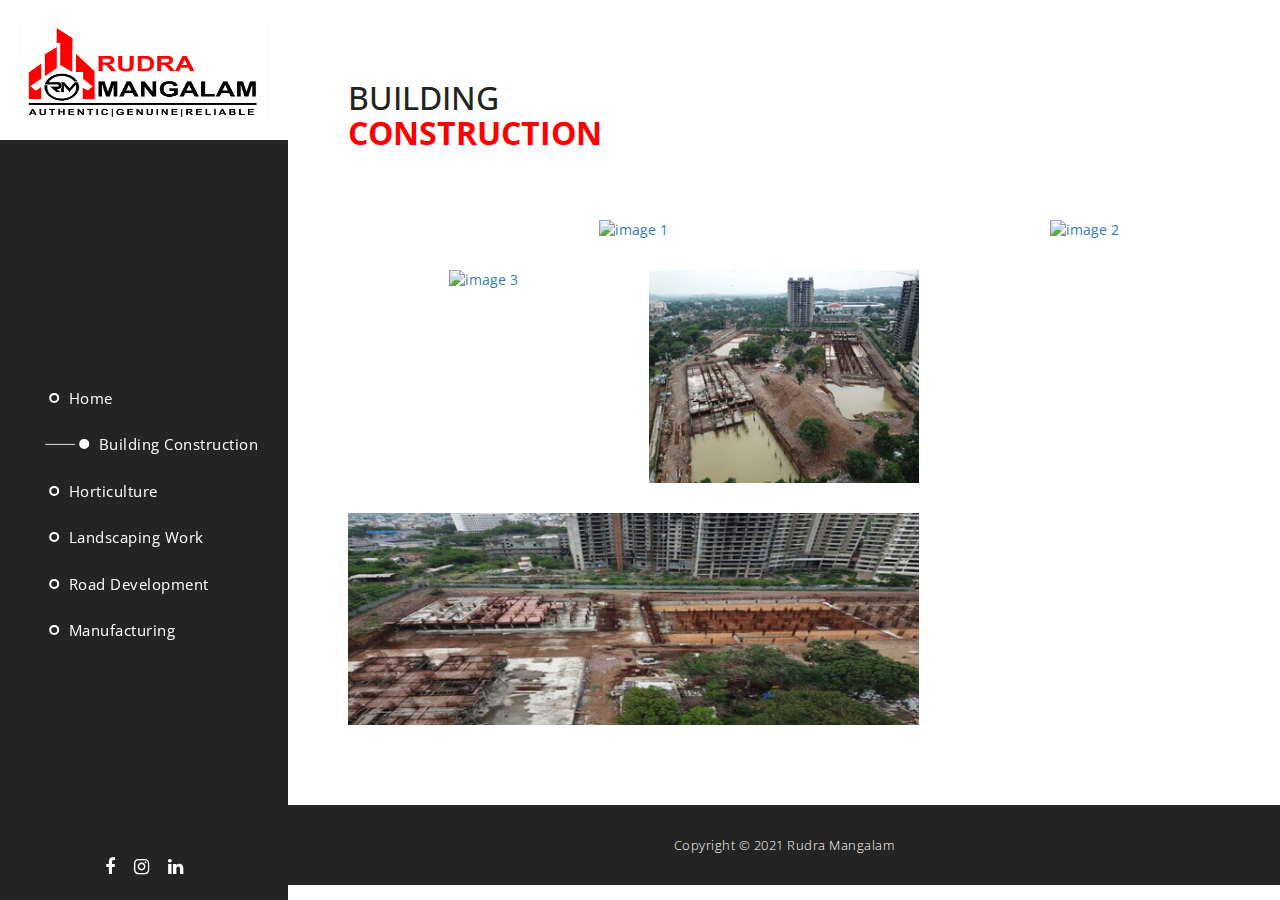
==== building-construction.html @ f47d40ab "Add files via upload" ====
<!DOCTYPE html>
<html lang="en">
<head>
    <meta charset="UTF-8">
    <meta name="viewport" content="width=device-width, initial-scale=1.0">
    <title>Building Construction</title>



    <meta name="description" content="">
        <meta name="viewport" content="width=device-width, initial-scale=1">
        <link rel="apple-touch-icon" href="apple-touch-icon.png">

        <link rel="stylesheet" href="css/bootstrap.min.css">
        <link rel="stylesheet" href="css/bootstrap-theme.min.css">
        <link rel="stylesheet" href="css/fontAwesome.css">
        <link rel="stylesheet" href="css/light-box.css">
        <link rel="stylesheet" href="css/owl-carousel.css">
        <link rel="stylesheet" href="css/templatemo-style.css">

        <link href="https://fonts.googleapis.com/css?family=Open+Sans:300,400,600,700,800" rel="stylesheet">

        <script src="js/vendor/modernizr-2.8.3-respond-1.4.2.min.js"></script>

        <script src="./js/jquery.js"></script>
</head>
<body>
    



    <header class="nav-down responsive-nav hidden-lg hidden-md">
        <div class="logo" style="width: 21%; height: 60px;">
            <a href="#"><img style="width: 149%;
                height: 57px;
                padding: 8px;" src="./images/logo.png" alt=""></a>
        </div>
        <button type="button" id="nav-toggle" class="navbar-toggle" data-toggle="collapse" data-target="#main-nav">
            <span class="sr-only">Toggle navigation</span>
            <span class="icon-bar"></span>
            <span class="icon-bar"></span>
            <span class="icon-bar"></span>
        </button>
        <!--/.navbar-header-->
        <div id="main-nav" class="collapse navbar-collapse">
            
            <nav>
                <ul class="nav navbar-nav">
                  
                        <li>
                            <a href="./index.html">
                               
                                Home
                            </a>
                        </li>
                        <li>
                            <a href="./building-construction.html"  >
                                 
                                Building Construction
                            </a>
                        </li>
                        <li>
                            <a href="./horticulture.html">
                                 
                                Horticulture
                            </a>
                        </li>
                        <li>
                            <a href="./landscaping-work.html">
                                
                                Landscaping Work
                            </a>
                        </li>
                        <li>
                            <a href="./road-development.html">
                                
                                Road Development
                            </a>
                        </li>
        
                        <li>
                            <a href="./thermoplastic-material-manufacturing.html">
                                 
                                Manufacturing
                            </a>
                        </li>
        
                        
        
                       
                 


                    
                </ul>
            </nav>
        </div>
    </header>

    <div class="sidebar-navigation hidde-sm hidden-xs">
        <div class="logo">
            <a href="./index.html"><img style="width: 100%; height: 105px;" src="./images/logo.png" alt=""></a>
        </div>
        <nav class="nav-nav-navbar">
            <ul>
                <li>
                    <a href="./index.html">
                        <span class="rect"></span>
                        <span class="circle"></span>
                        Home
                    </a>
                </li>
                <li>
                    <a href="./building-construction.html" class="active-section">
                        <span class="rect"></span>
                        <span class="circle"></span>
                        Building Construction
                    </a>
                </li>
                <li>
                    <a href="./horticulture.html">
                        <span class="rect"></span>
                        <span class="circle"></span>
                        Horticulture
                    </a>
                </li>
                <li>
                    <a href="./landscaping-work.html">
                        <span class="rect"></span>
                        <span class="circle"></span>
                        Landscaping Work
                    </a>
                </li>
                <li>
                    <a href="./road-development.html">
                        <span class="rect"></span>
                        <span class="circle"></span>
                        Road Development
                    </a>
                </li>

                <li>
                    <a href="./thermoplastic-material-manufacturing.html">
                        <span class="rect"></span>
                        <span class="circle"></span>
                        Manufacturing
                    </a>
                </li>

                

               
            </ul>
        </nav>
        <ul class="social-icons">
                    <li><a href="https://www.facebook.com/" target="_blank"><i class="fa fa-facebook"></i></a></li>
                    <li><a href="https://www.instagram.com/accounts/login/"  target="_blank"?<i class="fa fa-instagram"></i></a></li>
                    <li><a href="https://in.linkedin.com/"  target="_blank"><i class="fa fa-linkedin"></i></a></li>
               <!-- <li><a href="#"><i class="fa fa-rss"></i></a></li>
                    <li><a href="#"><i class="fa fa-twitter"></i></a></li>
                    <li><a href="#"><i class="fa fa-behance"></i></a></li>-->
            </ul>
        </ul>
    </div>

    




    <div class="page-content">
            
        <section id="projects" class="content-section">
            <div class="section-heading">
                <h1>BUILDING<br><em>CONSTRUCTION</em></h1>
                <!-- <p>Praesent pellentesque efficitur magna, 
                <br>sed pellentesque neque malesuada vitae.</p> -->
            </div>
            <div class="section-content">
                <div class="masonry">
                    <div class="row">
                        <div class="item">
                            <div class="col-md-8">
                                <a href="images/services/building-construction/img2.jpg" data-lightbox="image"><img src="images/services/building-construction/img2.JPG" alt="image 1"></a>
                            </div>
                        </div>
                        <div class="item second-item">
                            <div class="col-md-4">
                                <a href="images/services/building-construction/img3.jpg" data-lightbox="image"><img src="images/services/building-construction/img3.jpg" alt="image 2"></a>
                            </div>
                        </div>
                        <div class="item">
                            <div class="col-md-4">
                                <a href="images/services/building-construction/img2.jpg" data-lightbox="image"><img src="images/services/building-construction/img4.jpg" alt="image 3"></a>
                            </div>
                        </div>
                        <div class="item">
                            <div class="col-md-4">
                                <a href="images/services/building-construction/img2.jpg" data-lightbox="image"><img src="images/services/building-construction/img5.jpg" alt="image 4"></a>
                            </div>
                        </div>
                        <div class="item">
                            <div class="col-md-8">
                                <a href="images/services/building-construction/img3.jpg" data-lightbox="image"><img src="images/services/building-construction/img6.jpg" alt="image 5"></a>
                            </div>
                        </div>
                    </div>
                </div>
            </div>            
        </section>
        <section class="footer">
            <p>Copyright &copy; 2021 Rudra Mangalam
            
          </p>
        </section>
    </div>

    <script src="https://ajax.googleapis.com/ajax/libs/jquery/1.11.2/jquery.min.js"></script>
    <script>window.jQuery || document.write('<script src="js/vendor/jquery-1.11.2.min.js"><\/script>')</script>

    <script src="js/vendor/bootstrap.min.js"></script>
    
    <script src="js/plugins.js"></script>
    <script src="js/main.js"></script>

    <script>
        // Hide Header on on scroll down
        var didScroll;
        var lastScrollTop = 0;
        var delta = 5;
        var navbarHeight = $('header').outerHeight();

        $(window).scroll(function(event){
            didScroll = true;
        });

        setInterval(function() {
            if (didScroll) {
                hasScrolled();
                didScroll = false;
            }
        }, 250);

    </script>

    <script src="http://ajax.googleapis.com/ajax/libs/jquery/1.10.2/jquery.min.js" type="text/javascript"></script>

    
</body>
</html>
---- css/light-box.css ----
/* LIGHT BOX */

body:after {
  content: url(../img/close.png) url(../img/loading.gif) url(../img/prev.png) url(../img/next.png);
  display: none;
}

body.lb-disable-scrolling {
  overflow: hidden;
}

.lightboxOverlay {
  position: absolute;
  top: 0;
  left: 0;
  z-index: 99999;
  background-color: black;
  filter: progid:DXImageTransform.Microsoft.Alpha(Opacity=80);
  opacity: 0.8;
  display: none;
}

.lightbox {
  position: absolute;
  margin-top: 0%;
  left: 0;
  width: 100%;
  z-index: 100000;
  text-align: center;
  line-height: 0;
  font-weight: normal;
}

.lightbox .lb-image {
  display: block;
  height: auto;
  max-width: inherit;
  max-height: none;
  border-radius: 5px;

  /* Image border */
  border: 10px solid white;
}

.lightbox a img {
  border: none;
}

.lb-outerContainer {
  position: relative;
  *zoom: 1;
  width: 250px;
  height: 250px;
  margin: 0 auto;
  border-radius: 4px;

  /* Background color behind image.
     This is visible during transitions. */
  background-color: white;
}

.lb-outerContainer:after {
  content: "";
  display: table;
  clear: both;
}

.lb-loader {
  position: absolute;
  top: 43%;
  left: 0;
  height: 25%;
  width: 100%;
  text-align: center;
  line-height: 0;
}

.lb-cancel {
  display: block;
  width: 32px;
  height: 32px;
  margin: 0 auto;
  background: url(../img/loading.gif) no-repeat;
}

.lb-nav {
  position: absolute;
  top: 0;
  left: 0;
  height: 100%;
  width: 100%;
  z-index: 10;
}

.lb-container > .nav {
  left: 0;
}

.lb-nav a {
  outline: none;
  background-image: url('[data-uri]');
}

.lb-prev, .lb-next {
  height: 100%;
  cursor: pointer;
  display: block;
}

.lb-nav a.lb-prev {
  width: 34%;
  left: 0;
  float: left;
  background: url(../img/prev.png) left 48% no-repeat;
  filter: progid:DXImageTransform.Microsoft.Alpha(Opacity=0);
  opacity: 0;
  -webkit-transition: opacity 0.6s;
  -moz-transition: opacity 0.6s;
  -o-transition: opacity 0.6s;
  transition: opacity 0.6s;
}

.lb-nav a.lb-prev:hover {
  filter: progid:DXImageTransform.Microsoft.Alpha(Opacity=100);
  opacity: 1;
}

.lb-nav a.lb-next {
  width: 64%;
  right: 0;
  float: right;
  background: url(../img/next.png) right 48% no-repeat;
  filter: progid:DXImageTransform.Microsoft.Alpha(Opacity=0);
  opacity: 0;
  -webkit-transition: opacity 0.6s;
  -moz-transition: opacity 0.6s;
  -o-transition: opacity 0.6s;
  transition: opacity 0.6s;
}

.lb-nav a.lb-next:hover {
  filter: progid:DXImageTransform.Microsoft.Alpha(Opacity=100);
  opacity: 1;
}

.lb-dataContainer {
  margin: 0 auto;
  padding-top: 5px;
  *zoom: 1;
  width: 100%;
  -moz-border-radius-bottomleft: 4px;
  -webkit-border-bottom-left-radius: 4px;
  border-bottom-left-radius: 4px;
  -moz-border-radius-bottomright: 4px;
  -webkit-border-bottom-right-radius: 4px;
  border-bottom-right-radius: 4px;
}

.lb-dataContainer:after {
  content: "";
  display: table;
  clear: both;
}

.lb-data {
  padding: 0 4px;
  color: #ccc;
}

.lb-data .lb-details {
  width: 85%;
  float: left;
  text-align: left;
  line-height: 1.1em;
}

.lb-data .lb-caption {
  font-size: 13px;
  font-weight: bold;
  line-height: 1em;
}

.lb-data .lb-caption a {
  color: #4ae;
}

.lb-data .lb-number {
  margin-top: 15px;
  display: block;
  clear: left;
  padding-bottom: 1em;
  font-size: 13px;
  color: #999999;
}

.lb-data .lb-close {
  display: block;
  float: right;
  width: 30px;
  height: 30px;
  background: url(../img/close.png) top right no-repeat;
  text-align: right;
  outline: none;
  filter: progid:DXImageTransform.Microsoft.Alpha(Opacity=70);
  opacity: 0.7;
  -webkit-transition: opacity 0.2s;
  -moz-transition: opacity 0.2s;
  -o-transition: opacity 0.2s;
  transition: opacity 0.2s;
}

.lb-data .lb-close:hover {
  cursor: pointer;
  filter: progid:DXImageTransform.Microsoft.Alpha(Opacity=100);
  opacity: 1;
}
---- css/owl-carousel.css ----
/**
 * Owl Carousel v2.3.1
 * Copyright 2013-2018 David Deutsch
 * Licensed under: SEE LICENSE IN https://github.com/OwlCarousel2/OwlCarousel2/blob/master/LICENSE
 */
/*
 *  Owl Carousel - Core
 */
.owl-carousel {
  display: none;
  width: 100%;
  -webkit-tap-highlight-color: transparent;
  /* position relative and z-index fix webkit rendering fonts issue */
  position: relative;
  z-index: 1; }
  .owl-carousel .owl-stage {
    position: relative;
    -ms-touch-action: pan-Y;
    touch-action: manipulation;
    -moz-backface-visibility: hidden;
    /* fix firefox animation glitch */ }
  .owl-carousel .owl-stage:after {
    content: ".";
    display: block;
    clear: both;
    visibility: hidden;
    line-height: 0;
    height: 0; }
  .owl-carousel .owl-stage-outer {
    position: relative;
    overflow: hidden;
    /* fix for flashing background */
    -webkit-transform: translate3d(0px, 0px, 0px); }
  .owl-carousel .owl-wrapper,
  .owl-carousel .owl-item {
    -webkit-backface-visibility: hidden;
    -moz-backface-visibility: hidden;
    -ms-backface-visibility: hidden;
    -webkit-transform: translate3d(0, 0, 0);
    -moz-transform: translate3d(0, 0, 0);
    -ms-transform: translate3d(0, 0, 0); }
  .owl-carousel .owl-item {
    position: relative;
    min-height: 1px;
    float: left;
    -webkit-backface-visibility: hidden;
    -webkit-tap-highlight-color: transparent;
    -webkit-touch-callout: none; }
  .owl-carousel .owl-item img {
    display: block;
    width: 100%; }
  .owl-carousel .owl-nav.disabled,
  .owl-carousel .owl-dots.disabled {
    display: none; }
  .owl-carousel .owl-nav .owl-prev,
  .owl-carousel .owl-nav .owl-next,
  .owl-carousel .owl-dot {
    cursor: pointer;
    cursor: hand;
    -webkit-user-select: none;
    -khtml-user-select: none;
    -moz-user-select: none;
    -ms-user-select: none;
    user-select: none; }
  .owl-carousel .owl-nav button.owl-prev,
  .owl-carousel .owl-nav button.owl-next,
  .owl-carousel button.owl-dot {
    background: none;
    color: inherit;
    border: none;
    padding: 0 !important;
    font: inherit; }
  .owl-carousel.owl-loaded {
    display: block; }
  .owl-carousel.owl-loading {
    opacity: 0;
    display: block; }
  .owl-carousel.owl-hidden {
    opacity: 0; }
  .owl-carousel.owl-refresh .owl-item {
    visibility: hidden; }
  .owl-carousel.owl-drag .owl-item {
    -ms-touch-action: none;
        touch-action: none;
    -webkit-user-select: none;
    -moz-user-select: none;
    -ms-user-select: none;
    user-select: none; }
  .owl-carousel.owl-grab {
    cursor: move;
    cursor: grab; }
  .owl-carousel.owl-rtl {
    direction: rtl; }
  .owl-carousel.owl-rtl .owl-item {
    float: right; }

/* No Js */
.no-js .owl-carousel {
  display: block; }

/*
 *  Owl Carousel - Animate Plugin
 */
.owl-carousel .animated {
  animation-duration: 1000ms;
  animation-fill-mode: both; }

.owl-carousel .owl-animated-in {
  z-index: 0; }

.owl-carousel .owl-animated-out {
  z-index: 1; }

.owl-carousel .fadeOut {
  animation-name: fadeOut; }

@keyframes fadeOut {
  0% {
    opacity: 1; }
  100% {
    opacity: 0; } }

/*
 * 	Owl Carousel - Auto Height Plugin
 */
.owl-height {
  transition: height 500ms ease-in-out; }

/*
 * 	Owl Carousel - Lazy Load Plugin
 */
.owl-carousel .owl-item .owl-lazy {
  opacity: 0;
  transition: opacity 400ms ease; }

.owl-carousel .owl-item img.owl-lazy {
  transform-style: preserve-3d; }

/*
 * 	Owl Carousel - Video Plugin
 */
.owl-carousel .owl-video-wrapper {
  position: relative;
  height: 100%;
  background: #000; }

.owl-carousel .owl-video-play-icon {
  position: absolute;
  height: 80px;
  width: 80px;
  left: 50%;
  top: 50%;
  margin-left: -40px;
  margin-top: -40px;
  background: url("owl.video.play.png") no-repeat;
  cursor: pointer;
  z-index: 1;
  -webkit-backface-visibility: hidden;
  transition: transform 100ms ease; }

.owl-carousel .owl-video-play-icon:hover {
  -ms-transform: scale(1.3, 1.3);
      transform: scale(1.3, 1.3); }

.owl-carousel .owl-video-playing .owl-video-tn,
.owl-carousel .owl-video-playing .owl-video-play-icon {
  display: none; }

.owl-carousel .owl-video-tn {
  opacity: 0;
  height: 100%;
  background-position: center center;
  background-repeat: no-repeat;
  background-size: contain;
  transition: opacity 400ms ease; }

.owl-carousel .owl-video-frame {
  position: relative;
  z-index: 1;
  height: 100%;
  width: 100%; }
---- css/templatemo-style.css ----
/* 

Sentra Template

https://templatemo.com/tm-518-sentra

*/

body {
  font-family: 'Open Sans', sans-serif;
}

p {
  font-size: 13px;
  color: #7a7a7a;
  line-height: 24px;
}



select .service option:hover {
  box-shadow: 0 0 10px 100px red inset;
}
        
.page-content {
  width: 77.5%;
  float: right;
}

.content-section {
  padding-top: 80px;
  position: relative;
  width: 100%;
  display: inline-block;
  height: auto;
  left: 50%;
  text-align: center;
  -webkit-transform: translateX(-50%);
  -moz-transform: translateX(-50%);
  -ms-transform: translateX(-50%);
  -o-transform: translateX(-50%);
  transform: translateX(-50%);
}

.section-heading {
  text-align: left;
  position: relative;
  margin-bottom: 60px;
}

.section-heading h1 {
  margin-top: 0px;
  font-size: 32px;
  color: #232323;
  display: inline-block;
  margin-right: 50px;
}

.section-heading em {
  font-style: normal;
  font-weight: 700;
  color: red;
}

.section-heading p {
  display: inline-block;
  font-size: 15px;
  line-height: 26px;
  color: #343434;
  position: absolute;
  top: 12.5px;
}

.white-button a {
  font-size: 13px;
  font-weight: 600;
  color: red;
  text-transform: capitalize;
  background-color: #fff;
  display: inline-block;
  height: 44px;
  line-height: 44px;
  padding: 0px 25px;
  letter-spacing: 0.25px;
  text-decoration: none;
  transition: all 0.3s;
  border-radius: 5px;
}

.white-button a:hover {
  background-color: red;
  color: #fff;
}

.accent-button a {
  font-size: 13px;
  font-weight: 600;
  color: #fff;
  text-transform: capitalize;
  background-color: red;
  display: inline-block;
  height: 44px;
  line-height: 44px;
  padding: 0px 25px;
  letter-spacing: 0.25px;
  text-decoration: none;
  transition: all 0.3s;
}

.accent-button a:hover {
  background-color: #fff;
  color: red;
}

header {
    position: fixed;
    top: 0;
    transition: top 0.3s ease-in-out;
    width: 100%;
}

.nav-up {
    top: -75px;
}

/* Responsive Navigation */

.responsive-nav {
  position: fixed;
  z-index: 10;
  width: 100%;
  height: 80px;
  background-color: rgba(250,250,250,.95);
  box-shadow: 0px 5px 15px rgba(0,0,0,0.2);
}

.navbar-toggle {
  position: absolute;
  top: 40%;
  left:85%;
  display: inline-block;
  -webkit-transform: translateX(-50%) translateY(-50%);
  -moz-transform: translateX(-50%) translateY(-50%);
  -ms-transform: translateX(-50%) translateY(-50%);
  -o-transform: translateX(-50%) translateY(-50%);
  transform: translateX(-50%) translateY(-50%);
}

.navbar-nav {
  margin: 0;
  border: none;
}

#main-nav ul {
  text-align: center;
  background-color: rgba(0,0,0,0.9);
  margin-top: 59px;
  width: 100%;
}
#main-nav ul li {
  margin: 15px 0px;
}
#main-nav ul li:hover {
  background-color: transparent;
}
#main-nav ul li a {
  font-size: 15px;
  text-transform: capitalize;
  color: #fff;
  box-shadow: none;
  border: none;
}

#main-nav ul li a:hover {
  opacity: 0.5;
  background-color: transparent;
}

.navbar-toggle span {
  background-color: #232323;
}


/* Sidebar Style */

.sidebar-navigation {
  width: 22.5%;
  float: left;
  height: 100%;
  position: fixed;
  background-color: rgba(12,12,12,0.9);
  z-index: 10;
}

.home-sidebar-navigation{
  width: 22.5%;
  float: left;
  height: 100%;
  position: fixed;
  /* background-color: rgba(12,12,12,0.9); */
  z-index: 10;
}


.sidebar-navigation .logo  {
  position: absolute;
  width: 100%;
  height: 140px;
  line-height: 100px;
  background-color: white;
  padding: 20px;
  text-align: center;
}

.home-sidebar-navigation .logo{
  position: absolute;
  width: 100%;
  height: 140px;
  line-height: 100px;
  /* background-color: white; */
  padding: 20px;
  text-align: center;
}

.sidebar-navigation .logo a {
  text-decoration: none;
  color: #fff;
  font-size: 24px;
  font-weight: 700;
  text-transform: uppercase;
  letter-spacing: 0.5px;
  height: 100px;
  width: 100%;
  display: inline-block;
  border: 1px solid rgba(250,250,250,0.5);
}

.sidebar-navigation .logo em {
  font-style: normal;
  font-weight: 300;
}

.sidebar-navigation nav {
  position: relative;
  top: 60%;
  left: 60%;
  -webkit-transform: translateX(-60%) translateY(-60%);
  -moz-transform: translateX(-60%) translateY(-60%);
  -ms-transform: translateX(-60%) translateY(-60%);
  -o-transform: translateX(-60%) translateY(-60%);
  transform: translateX(-60%) translateY(-60%);
}

.sidebar-navigation ul {
  margin-left: 45px;
  list-style: none;
  padding: 0;
}
.sidebar-navigation li{
  padding: 10px 0;
}
.sidebar-navigation span{
  display: inline-block;
  position:relative;
}
.sidebar-navigation nav a{
  display: inline-block;
  color: #fff;
  margin-top: 5px;
  text-decoration: none!important;
  font-size: 15px;
  letter-spacing: 0.5px;
  text-transform: capitalize;
}
.circle{
  margin-right: 5px;
  height: 10px;
  width: 10px;
  left: 0px;
  top: -1px;
  border-radius: 50%;
  background-color: transparent;
  border: 2px solid #fff;
  transition: all 0.3s;
}
.rect{
  height: 1px;
  width: 0px;
  left: 0;
  bottom: 5.5px;
  background-color: #fff;
  -webkit-transition: -webkit-transform 0.1s, width 0.6s;
  -moz-transition: -webkit-transform 0.1s, width 0.6s;
  transition: transform 0.1s, width 0.6s;
}
.sidebar-navigation nav a:focus {
  color: #fff;
}
.sidebar-navigation nav a:hover, nav .active-section {
  color: #fff;
}
.sidebar-navigation nav a:hover span, nav .active-section span{
  background-color: #ddd;
}
.sidebar-navigation nav .active-section .rect{
  width: 30px;
}
.sidebar-navigation nav .active-section .circle{
  background-color: #fff;
}

.sidebar-navigation .social-icons {
  position: absolute;
  width: 100%;  
  bottom: 10px;
  padding: 0;
  margin: 0;
  text-align: center;
}

.sidebar-navigation .social-icons li {
  display: inline-block;
  margin-right: 15px;
  margin-top: 0px;
  margin-bottom: 0px;
}
.sidebar-navigation .social-icons li:last-child {
  margin-right: 0px;
}

.sidebar-navigation .social-icons li a {
  font-size: 18px;
  color: #fff;
  transition: all 0.5s;
}

.sidebar-navigation .social-icons li a:hover {
  color: red;
}


/* Slider Style */

.slider .content-section {
  padding-top: 0px;
  min-width: 100%;
  min-height: 100vh;
  width: 100%;
  height: 100vh;
  text-align: center;
}

.slider p a {
	color: #FFF;
}
.slider p a:hover {
	color: #FF0;
	text-decoration: none;
}

.Modern-Slider .info {
  text-align: right;
  position: absolute;
  z-index: 10;
  top: 50%;
  right: 60px;
  -webkit-transform: translateY(-50%);
  -moz-transform: translateY(-50%);
  -ms-transform: translateY(-50%);
  -o-transform: translateY(-50%);
  transform: translateY(-50%);
  display: inline-block;
}

.Modern-Slider .info h1 {
  margin-top: 0px;
  margin-bottom: 15px;
  font-size: 60px;
  color: black;
  -webkit-text-stroke-width: 0.5px;
  -webkit-text-stroke-color: white;
  text-transform: uppercase;
  font-weight: 800;
}

.Modern-Slider .info p {
  font-size: 40px;
  color: red;
  text-transform: uppercase;
  -webkit-text-stroke-width: 0.5px;
  -webkit-text-stroke-color: white;
  font-weight: 800;
  
}

.Modern-Slider .info .white-button {
  margin-top: 30px;
}

.Modern-Slider .info .white-button a:focus {
  outline: none;
}

.Modern-Slider .slick-dots {
  opacity: 0;
}

.Modern-Slider .NextArrow{
  outline: none;
  display: none;
  position:absolute;
  top:60px;
  right:60px;
  width:50px;
  height:50px;
  background:rgba(0,0,0,.50);
  border:0 none;
  margin-top:-22.5px;
  text-align:center;
  font:32px/50px FontAwesome;
  color:#FFF;
  z-index:5;
}

.Modern-Slider .NextArrow:before{content:'\f105';}

.Modern-Slider .PrevArrow{
  outline: none;
  position:absolute;
  top:60px;
  right: 120px;
  width:50px;
  height:50px;
  background:rgba(0,0,0,.50);
  border:0 none;
  margin-top:-22.5px;
  text-align:center;
  font:32px/50px FontAwesome;
  color:#FFF;
  z-index:5;
}

.Modern-Slider .item .image {
  width: 100%;
  height: 100vh;
  background-position: center center;
  background-size: cover;
  display: block;
}

.Modern-Slider .item-1 .image {
  background-image: url(../images/banner-images/banner1.jpeg);
}

.Modern-Slider .item-2 .image {
  background-image: url(../images/banner-images/banner2_2.jpeg);
}

.Modern-Slider .item-3 .image {
  background-image: url(../images/banner-images/banner3_2.jpg);
}

.Modern-Slider .item-4 .image {
  background-image: url(../images/banner-images/banner4_2.jpeg);
}

.Modern-Slider .item-5 .image {
  background-image: url(../images/banner-images/banner5_2.jpeg);
}

.Modern-Slider .item-6 .image {
  background-image: url(../images/banner-images/banner6_2.jpeg);
}

.Modern-Slider .item-7 .image {
  background-image: url(../images/banner-images/banner7_2.jpeg);
}

.Modern-Slider .item-8 .image {
  background-image: url(../images/banner-images/banner8_2.jpeg);
}

.Modern-Slider .item-9 .image {
  background-image: url(../images/banner-images/banner9_2.jpg);
}
.Modern-Slider .item-10 .image {
  background-image: url(../images/banner-images/banner10.jpg);
}



.tagline-text-banner h1{
  /* background-color: blueviolet; */
}

.tagline-text-banner p{
  /* color: red; */
}


.Modern-Slider .PrevArrow:before{content:'\f104';}

.Modern-Slider .item .image {
  animation: zoomin 10s ease-in-out infinite alternate;
  -webkit-animation: zoomin 10s ease-in-out infinite alternate;
}

@keyframes zoomin {
    0% {-webkit-transform: scale(1);}
    100% {-webkit-transform: scale(1.2);}
}

.Modern-Slider {background:transparent;}

/* ==== Slick Slider Css Ruls === */
.slick-slider{position:relative;display:block;-webkit-user-select:none;-moz-user-select:none;-ms-user-select:none;user-select:none;-webkit-touch-callout:none;-khtml-user-select:none;-ms-touch-action:pan-y;touch-action:pan-y;-webkit-tap-highlight-color:transparent}
.slick-list{position:relative;display:block;overflow:hidden;margin:0;padding:0}
.slick-list:focus{outline:none}.slick-list.dragging{cursor:hand}
.slick-slider .slick-track,.slick-slider .slick-list{-webkit-transform:translate3d(0,0,0);-ms-transform:translate3d(0,0,0);transform:translate3d(0,0,0)}
.slick-track{position:relative;top:0;left:0;display:block}
.slick-track:before,.slick-track:after{display:table;content:''}.slick-track:after{clear:both}
.slick-loading .slick-track{visibility:hidden}
.slick-slide{display:none;float:left /* If RTL Make This Right */ ;height:100%;min-height:1px}
.slick-slide.dragging img{pointer-events:none}
.slick-initialized .slick-slide{display:block}
.slick-loading .slick-slide{visibility:hidden}
.slick-vertical .slick-slide{display:block;height:auto;border:1px solid transparent}


/* Featured Style */

#featured {
  padding-left: 60px;
  padding-right: 60px;
  padding-bottom: 80px;
  border-bottom: 1px solid #eee;
}

#featured .section-heading {
  margin-right: 20%;
}

#featured .content-section {
  display: inline-block;
  position: relative;
}

#featured .owl-dots {
  margin-top: 40px;
}

#featured .owl-dots .owl-dot span  {
  width: 12px;
  height: 12px;
  background-color: #cdcdcd!important;
  display: inline-block;
  border-radius: 50%;
  margin: 0 3px;
}

#featured .owl-dots .active span {
  background-color: red!important;
}

#featured .owl-dots button {
  outline: none;
}

#featured .owl-nav {
  position: absolute;
  display: inline-block;
  top: -110px;
  right: 0;
}

#featured .owl-nav button:focus {
  outline: none;
}

#featured .owl-nav .owl-prev span {
  margin-right: 10px;
}

#featured .owl-nav .owl-next span, #featured .owl-nav .owl-prev span {
  outline: none;
  width: 50px;
  height: 50px;
  display: inline-block;
  text-align: center;
  line-height: 42px;
  background-color: #eee;
  color: #232323;
  font-size: 42px;
  transition: all 0.5s;
}

#featured .owl-nav span:hover {
  background-color: red;
  color: #fff;
}

#featured .item {
  text-align: left;
  position: relative;
  z-index: 10;
}

#featured .item .image {
  position: relative;
}

#featured .item .image img {
  width: 100%;
  overflow: hidden;
  
}

#featured .item .image .featured-button a {
  font-size: 13px;
  font-weight: 600;
  color: #fff;
  text-align: center;
  text-transform: capitalize;
  background-color: rgba(69,72,154, 0.9);
  display: inline-block;
  height: 44px;
  line-height: 44px;
  width: 100%;
  letter-spacing: 0.25px;
  text-decoration: none;
  transition: all 0.5s;
  position: absolute;
  z-index: 9;
  bottom: -44px;
  opacity: 0;
}

#featured .item:hover .featured-button a {
  bottom: 0;
  opacity: 1;
}

#featured .item .text-content {
  padding-top: 20px;
  background-color: #fff;
  position: relative;
  z-index: 10;
}

#featured .item .text-content h4 {
  margin-top: 0px;
  margin-bottom: 5px;
  font-size: 21px;
  font-weight: 600;
  color: #232323;
  letter-spacing: 0.5px;
  
}
/*#featured .item .text-content a, a:hover, a:active, a:visited, a:focus {
    text-decoration:none;
}*/

#featured .item .text-content span {
  display: inline-block;
  font-size: 15px;
  font-weight: 600;
  color: #7a7a7a;
  letter-spacing: 0.5px;
  margin-bottom: 12.5px;
}



/* Projects Style */

#projects {
  padding-left: 60px;
  padding-right: 60px;
  padding-bottom: 50px;
}

#projects .masonry {
  position: relative;
  width: 100%;
}

#projects .masonry .item img {
  transition: all 1s;
  width: 100%;
  overflow: hidden;
  margin-bottom: 30px;
}



#projects .masonry .item img:hover {
  opacity: 0.5;
}



/* Video Presentation Style */

#video {
  text-align: center;
  background-color: #f4f4f4;
  padding: 100px 60px;
}

#video .section-heading {
  margin-bottom: 30px;
  text-align: center;
}

#video .section-heading h1 {
  display: block;
  margin: 0px;
}

#video .section-heading p {
  position: relative;
  margin: 0px;
}

#video .accent-button {
  margin-top: 30px;
}

.box-video{
  width: 100%;
  position: relative;
  margin-top: 30px;
  cursor: pointer;
  overflow: hidden;
}

.box-video .bg-video{
  position: absolute;
  top: 0;
  left: 0;
  width: 100%;
  height: 100%;
  background-repeat: no-repeat;
  background-position: center;
  background-size: cover;
  z-index: 2;
}

.box-video .video-container{
  position: relative;
  margin: 0;
  z-index: 1;
}

.box-video .bt-play {
  position: absolute;
  top:50%;
  left:50%;
  margin:-30px 0 0 -30px;
  display: inline-block;
  width: 60px;
  height: 60px;
  background:#fff;
  border-radius: 50%;
  text-indent: -999em;
  cursor: pointer;
  z-index:2;
  -webkit-transition: all .3s ease-out;
  transition: all .3s ease-out;
}
.box-video .bt-play:after {
  content: '';
  position: absolute;
  left: 50%;
  top: 50%;
  height: 0;
  width: 0;
  margin: -12px 0 0 -6px;
  border: solid transparent;
  border-left-color: #000;
  border-width: 12px 20px;
  -webkit-transition: all .3s ease-out;
  transition: all .3s ease-out;
}
.box-video:hover .bt-play {
  transform: scale(1.1);
}

.box-video.open .bg-video{
  visibility: hidden;
  opacity: 0;
  -webkit-transition: all .6s .8s;
  transition: all .6s .8s;  
}
.box-video.open .video-container{
  opacity: 1;
  -webkit-transition: all .6s .8s;
  transition: all .6s .8s;
}
 /* certifications Style */

#certifications {
  padding-left: 60px;
  padding-right: 60px;
  padding-bottom: 80px;
  border-bottom: 1px solid #eee;
}

#certifications .section-heading {
  margin-right: 20%;
}

#certifications .content-section {
  display: inline-block;
  position: relative;
}

#certifications .owl-dots {
  margin-top: 40px;
}

#certifications .owl-dots .owl-dot span  {
  width: 12px;
  height: 12px;
  background-color: #cdcdcd!important;
  display: inline-block;
  border-radius: 50%;
  margin: 0 3px;
}

#certifications .owl-dots .active span {
  background-color: red!important;
}

#certifications .owl-dots button {
  outline: none;
}

#certifications .owl-nav {
  position: absolute;
  display: inline-block;
  top: -110px;
  right: 0;
}

#certifications .owl-nav button:focus {
  outline: none;
}

#certifications .owl-nav .owl-prev span {
  margin-right: 10px;
}

#certifications .owl-nav .owl-next span, #certifications .owl-nav .owl-prev span {
  outline: none;
  width: 50px;
  height: 50px;
  display: inline-block;
  text-align: center;
  line-height: 42px;
  background-color: #eee;
  color: #232323;
  font-size: 42px;
  transition: all 0.5s;
}

#certifications .owl-nav span:hover {
  background-color: red;
  color: #fff;
}

#certifications .item {
  text-align: left;
  position: relative;
  z-index: 10;
}

#certifications .item .image {
  position: relative;
}

#certifications .item .image img {
  width: 100%;
  overflow: hidden;
  
}

#certifications .item .image .featured-button a {
  font-size: 13px;
  font-weight: 600;
  color: #fff;
  text-align: center;
  text-transform: capitalize;
  background-color: rgba(69,72,154, 0.9);
  display: inline-block;
  height: 44px;
  line-height: 44px;
  width: 100%;
  letter-spacing: 0.25px;
  text-decoration: none;
  transition: all 0.5s;
  position: absolute;
  z-index: 9;
  bottom: -44px;
  opacity: 0;
}

#certifications .item:hover .featured-button a {
  bottom: 0;
  opacity: 1;
}

#certifications .item .text-content {
  padding-top: 20px;
  background-color: #fff;
  position: relative;
  z-index: 10;
}

#certifications .item .text-content h4 {
  margin-top: 0px;
  margin-bottom: 5px;
  font-size: 21px;
  font-weight: 600;
  color: #232323;
  letter-spacing: 0.5px;
  
}
/*#featured .item .text-content a, a:hover, a:active, a:visited, a:focus {
    text-decoration:none;
}*/

#certifications .item .text-content span {
  display: inline-block;
  font-size: 15px;
  font-weight: 600;
  color: #7a7a7a;
  letter-spacing: 0.5px;
  margin-bottom: 12.5px;
}






/* client Style */

#clients {
  padding-left: 60px;
  padding-right: 60px;
  padding-bottom: 80px;
  border-bottom: 1px solid #eee;
}

#clients .section-heading {
  margin-right: 20%;
}

#clients .content-section {
  display: inline-block;
  position: relative;
}
#clients .owl-dots {
  margin-top: 40px;
}

#clients .owl-dots .owl-dot span  {
  width: 12px;
  height: 12px;
  background-color: #cdcdcd!important;
  display: inline-block;
  border-radius: 50%;
  margin: 0 3px;
}

#clients .owl-dots .active span {
  background-color: red!important;
}

#clients .owl-dots button {
  outline: none;
}

#clients .owl-nav {
  position: absolute;
  display: inline-block;
  top: -110px;
  right: 0;
}

#clients .owl-nav button:focus {
  outline: none;
}

#clients .owl-nav .owl-prev span {
  margin-right: 10px;
}

#clients .owl-nav .owl-next span, #clients .owl-nav .owl-prev span {
  outline: none;
  width: 50px;
  height: 50px;
  display: inline-block;
  text-align: center;
  line-height: 42px;
  background-color: #eee;
  color: #232323;
  font-size: 42px;
  transition: all 0.5s;
}

#clients .owl-nav span:hover {
  background-color: red;
  color: #fff;
}

#clients .item {
  text-align: left;
  position: relative;
  z-index: 10;
}

#clients .item .image {
  position: relative;
}

#clients .item .image img {
  width: 100%;
  overflow: hidden;
  
}

#clients .item .image .featured-button a {
  font-size: 13px;
  font-weight: 600;
  color: #fff;
  text-align: center;
  text-transform: capitalize;
  background-color: rgba(69,72,154, 0.9);
  display: inline-block;
  height: 44px;
  line-height: 44px;
  width: 100%;
  letter-spacing: 0.25px;
  text-decoration: none;
  transition: all 0.5s;
  position: absolute;
  z-index: 9;
  bottom: -44px;
  opacity: 0;
}

#clients .item:hover .featured-button a {
  bottom: 0;
  opacity: 1;
}

#clients .item .text-content {
  padding-top: 20px;
  background-color: #fff;
  position: relative;
  z-index: 10;
}

#clients .item .text-content h4 {
  margin-top: 0px;
  margin-bottom: 5px;
  font-size: 21px;
  font-weight: 600;
  color: #232323;
  letter-spacing: 0.5px;
  
}
/*#featured .item .text-content a, a:hover, a:active, a:visited, a:focus {
    text-decoration:none;
}*/

#clients .item .text-content span {
  display: inline-block;
  font-size: 15px;
  font-weight: 600;
  color: #7a7a7a;
  letter-spacing: 0.5px;
  margin-bottom: 12.5px;
}

#clients {
  padding-left: 60px;
  padding-right: 60px;
  padding-bottom: 80px;
  border-bottom: 1px solid #eee;
}

#clients .section-heading {
  margin-right: 20%;
}

#clients .content-section {
  display: inline-block;
  position: relative;
}
#clients .owl-dots {
  margin-top: 40px;
}

#clients .owl-dots .owl-dot span  {
  width: 12px;
  height: 12px;
  background-color: #cdcdcd!important;
  display: inline-block;
  border-radius: 50%;
  margin: 0 3px;
}

#clients .owl-dots .active span {
  background-color: red!important;
}

#clients .owl-dots button {
  outline: none;
}

#clients .owl-nav {
  position: absolute;
  display: inline-block;
  top: -110px;
  right: 0;
}

#clients .owl-nav button:focus {
  outline: none;
}

#clients .owl-nav .owl-prev span {
  margin-right: 10px;
}

#clients .owl-nav .owl-next span, #clients .owl-nav .owl-prev span {
  outline: none;
  width: 50px;
  height: 50px;
  display: inline-block;
  text-align: center;
  line-height: 42px;
  background-color: #eee;
  color: #232323;
  font-size: 42px;
  transition: all 0.5s;
}

#clients .owl-nav span:hover {
  background-color: red;
  color: #fff;
}

#clients .item {
  text-align: left;
  position: relative;
  z-index: 10;
}

#clients .item .image {
  position: relative;
}

#clients .item .image img {
  width: 100%;
  overflow: hidden;
  
}

#clients .item .image .featured-button a {
  font-size: 13px;
  font-weight: 600;
  color: #fff;
  text-align: center;
  text-transform: capitalize;
  background-color: rgba(69,72,154, 0.9);
  display: inline-block;
  height: 44px;
  line-height: 44px;
  width: 100%;
  letter-spacing: 0.25px;
  text-decoration: none;
  transition: all 0.5s;
  position: absolute;
  z-index: 9;
  bottom: -44px;
  opacity: 0;
}

#clients .item:hover .featured-button a {
  bottom: 0;
  opacity: 1;
}

#clients .item .text-content {
  padding-top: 20px;
  background-color: #fff;
  position: relative;
  z-index: 10;
}

#clients .item .text-content h4 {
  margin-top: 0px;
  margin-bottom: 5px;
  font-size: 21px;
  font-weight: 600;
  color: #232323;
  letter-spacing: 0.5px;
  
}
/*#featured .item .text-content a, a:hover, a:active, a:visited, a:focus {
    text-decoration:none;
}*/

#clients .item .text-content span {
  display: inline-block;
  font-size: 15px;
  font-weight: 600;
  color: #7a7a7a;
  letter-spacing: 0.5px;
  margin-bottom: 12.5px;
}





/* Blog Style */

#blog {
  padding-left: 60px;
  padding-right: 60px;
  padding-bottom: 80px;
}

#blog .tabs {
  list-style: none;
  margin: 0px;
  padding: 0px;
  height: 90px;
  width: 100%;
  background-color: #eee;
  border-bottom: 10px solid red;
}

#blog .tabs li {
  display: inline-block;
  text-align: center;
  width: 25%;
  float: left;
  margin: 0;
  padding: 0;
}

#blog .tabs a {
  display: block;
  text-align: center;
  text-decoration: none;
  text-transform: capitalize;
  letter-spacing: 0.5px;
  color: #232323;
  font-size: 19px;
  line-height: 80px;
  font-weight: 600;
  transition: 0.5s;
}

#blog .tabs a:hover {
  color: red;
}


#blog .tabs .active:hover {
  color: #fff;
}

#blog .tabs .active {
  background-color: red;
  color: #fff;
}

.tabgroup {
  background-color: #f4f4f4;
  padding: 20px 30px;
}

.clearfix:after {
  content:"";
  display:table;
  clear:both;
}

#blog .tabgroup ul {
  padding: 0;
  margin: 0;
  list-style: none;
}

#blog .tabgroup ul li {
  display: inline-block;
  text-align: left;
  margin-bottom: 10px;
  padding-bottom: 20px;
  border-bottom: 1px solid #ddd;
}

#blog .tabgroup ul li:last-child {
  border-bottom: none;
  margin-bottom: 0px;
  padding-bottom: 10px;
}

#blog .tabgroup ul li img {
  float: left;
  margin-right: 30px;
  max-width: 100%;
  overflow: hidden;
}
#blog .tabgroup ul li .text-content {
  display: inline;
}

#blog .item .text-content h4 {
  padding-top: 7.5px;
  margin-top: 0px;
  margin-bottom: 5px;
  font-size: 21px;
  font-weight: 600;
  color: #232323;
  letter-spacing: 0.5px;
}

#blog .item .text-content span {
  display: inline-block;
  font-size: 15px;
  font-weight: 600;
  color: #7a7a7a;
  letter-spacing: 0.5px;
  margin-bottom: 15px;
}

#blog .item .text-content .accent-button {
  margin-top: 25px;
}




/* Contact Style */

#contact {
  padding-top: 0px;
}

#contact-content {
  padding: 80px 60px;
}

#contact input {
  border-radius: 0px;
  padding-left: 15px;
  font-size: 13px;
  color: #aaa;
  background-color: #f4f4f4;
  border: 1px solid #eee;
  outline: none;
  box-shadow: none;
  line-height: 40px;
  height: 40px;
  width: 100%;
  margin-bottom: 25px;
}

#contact textarea {
  border-radius: 0px;
  padding-left: 15px;
  padding-top: 10px;
  font-size: 13px;
  color: #aaa;
  background-color: #f4f4f4;
  border: 1px solid #eee;
  outline: none;
  box-shadow: none;
  height: 200px;
  max-height: 250px;
  width: 100%;
  max-width: 100%;
  margin-bottom: 25px;
}

#contact button {
  font-size: 13px;
  border-radius: 0px;
  font-weight: 600;
  color: #fff;
  text-transform: capitalize;
  background-color: red;
  display: inline-block;
  height: 44px;
  line-height: 24px;
  outline: none;
  box-shadow: none;
  width: 100%;
  letter-spacing: 0.25px;
  text-decoration: none;
  transition: all 0.3s;
}

#contact button:hover {
  color: #232323;
  background-color: #f4f4f4;
}



/* Footer Style */

.footer {
  background-color: rgba(12,12,12,0.9);
  height: 80px;
  line-height: 80px;
  display: inline-block;
  text-align: center;
  width: 100%;
}

.footer p {
  margin-bottom: 0px;
  font-size: 13px;
  line-height: 80px;
  color: #fff;
  letter-spacing: 0.5px;
  font-weight: 300;
}

.footer p a {
  text-decoration: none;
  color: #fff;
  font-weight: 600;
}



/* Responsive Style */

@media (max-width: 992px) {

  .responsive-nav {
    display: none;
  }

  .sidebar-navigation .logo a {
    font-size: 18px;
  }

  .sidebar-navigation nav a {
    font-size: 13px;
  }

  .sidebar-navigation nav ul {
    margin-left: 30px;
  }

  .sidebar-navigation .social-icons li a {
    font-size: 15px;
  }

}


@media (max-width: 767px) {

  .responsive-nav {
    display: block;
    height: 60px;
  }

  .page-content {
    width: 100%;
  }

  .Modern-Slider .info {
    text-align: center;
    right: 0px;
    padding: 0px 30px;
  }

  .Modern-Slider .NextArrow{
    outline: none;
    display: none;
    position:absolute;
    top:120px;
    right: 50%;
    transform: translateX(50%);
    margin-right: -30px;
    width:50px;
    height:50px;
    background:rgba(0,0,0,.50);
    border:0 none;
    text-align:center;
    font:32px/50px FontAwesome;
    color:#FFF;
    z-index:5;
  }

  .Modern-Slider .NextArrow:before{content:'\f105';}

  .Modern-Slider .PrevArrow{
    outline: none;
    position:absolute;
    top:120px;
    left: 50%;
    transform: translateX(-50%);
    margin-left: -30px;
    width:50px;
    height:50px;
    background:rgba(0,0,0,.50);
    border:0 none;
    text-align:center;
    font:32px/50px FontAwesome;
    color:#FFF;
    z-index:5;
  }

  

}

@media (max-width: 690px) {

  .section-heading p {
    position: relative;
  }

  #featured {
    padding-left: 15px;
    padding-right: 15px;
  }

  #featured .owl-nav {
    position: absolute;
    display: inline-block;
    top: -220px;
    right: 0;
  }

  #projects {
    padding-left: 15px;
    padding-right: 15px;
  }

  #video {
    padding-left: 15px;
    padding-right: 15px;
  }

  #blog {
    padding-left: 15px;
    padding-right: 15px;
  }

  #blog .tabs a {
    font-size: 13px;
  }

  #blog .tabgroup ul li img {
    float: none;
    width: 100%;
    margin-bottom: 15px;
  }
  #blog .tabgroup ul li .text-content {
    display: block;
  }

  #contact-content {
    padding-left: 15px;
    padding-right: 15px;
  }

}
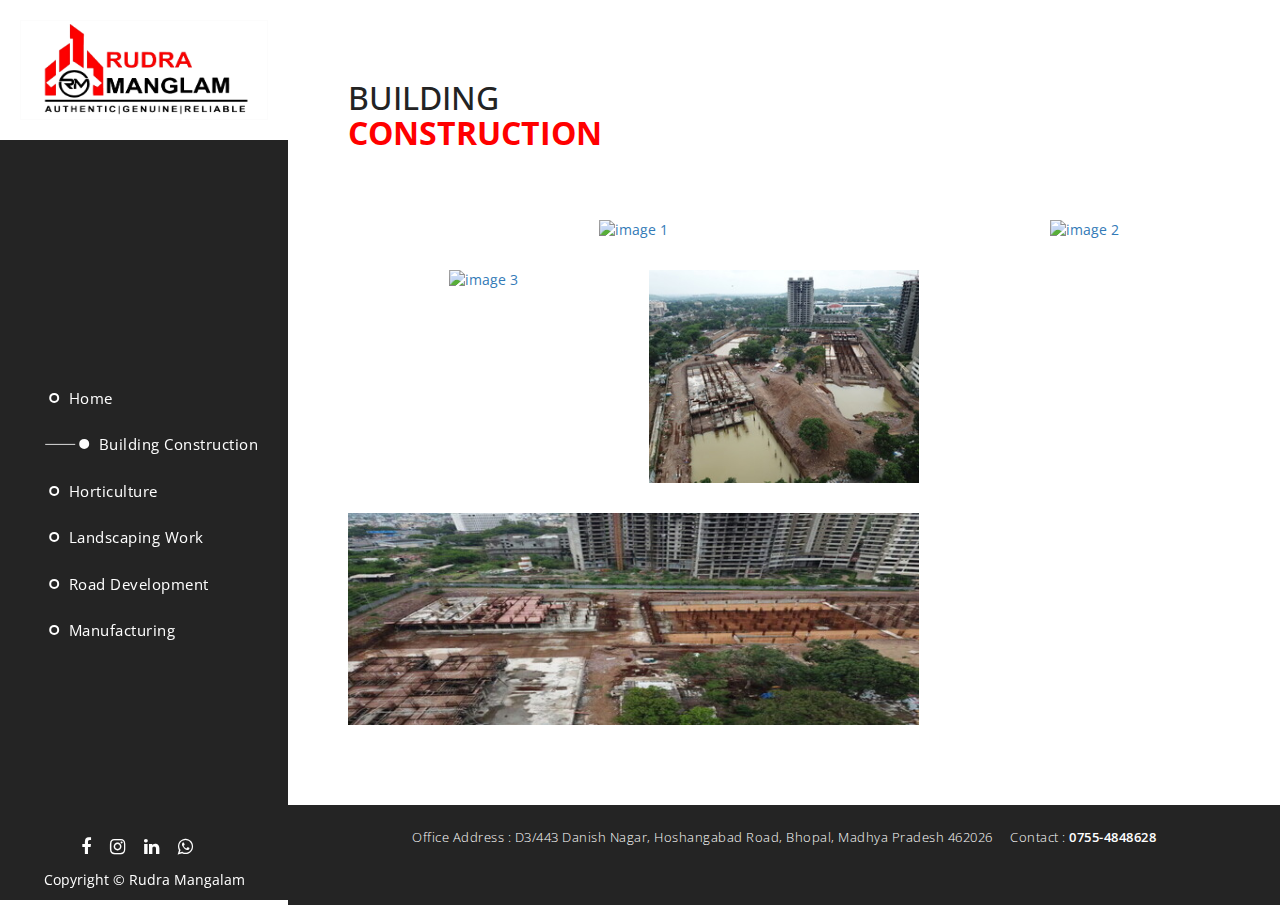
==== commit dd95bdda: "Add files via upload" ====
--- a/building-construction.html
+++ b/building-construction.html
@@ -156,9 +156,11 @@
                     <li><a href="https://www.facebook.com/" target="_blank"><i class="fa fa-facebook"></i></a></li>
                     <li><a href="https://www.instagram.com/accounts/login/"  target="_blank"?<i class="fa fa-instagram"></i></a></li>
                     <li><a href="https://in.linkedin.com/"  target="_blank"><i class="fa fa-linkedin"></i></a></li>
-               <!-- <li><a href="#"><i class="fa fa-rss"></i></a></li>
+                    <li><a href="https://wa.me/9827565316"><i class="fa fa-whatsapp" ></i></i></a></li> 
+                    <!-- <li><a href="#"><i class="fa fa-rss"></i></a></li>
                     <li><a href="#"><i class="fa fa-twitter"></i></a></li>
                     <li><a href="#"><i class="fa fa-behance"></i></a></li>-->
+                    <div style="color: white;">Copyright &copy; Rudra Mangalam</div>
             </ul>
         </ul>
     </div>
@@ -209,7 +211,8 @@
             </div>            
         </section>
         <section class="footer">
-            <p>Copyright &copy; 2021 Rudra Mangalam
+            <p>Office Address :  D3/443 Danish Nagar, Hoshangabad Road, Bhopal, Madhya Pradesh 462026  
+                &nbsp;&nbsp;&nbsp; Contact  : <a href="tel:>0755-4848628">0755-4848628</a>
             
           </p>
         </section>
--- a/css/templatemo-style.css
+++ b/css/templatemo-style.css
@@ -6,6 +6,11 @@
 
 */
 
+.owl-carousel {
+   
+  margin-top: 126px;
+}
+ 
 body {
   font-family: 'Open Sans', sans-serif;
 }
@@ -1420,7 +1425,7 @@
 
 .footer {
   background-color: rgba(12,12,12,0.9);
-  height: 80px;
+  height:100px;
   line-height: 80px;
   display: inline-block;
   text-align: center;
@@ -1430,10 +1435,11 @@
 .footer p {
   margin-bottom: 0px;
   font-size: 13px;
-  line-height: 80px;
+  
   color: #fff;
   letter-spacing: 0.5px;
   font-weight: 300;
+  padding:20px;
 }
 
 .footer p a {
@@ -1472,7 +1478,14 @@
 
 
 @media (max-width: 767px) {
-
+  .Modern-Slider .info p {
+    font-size: 25px;
+     
+}
+.Modern-Slider .info h1 {
+  font-size: 25px;
+  
+}
   .responsive-nav {
     display: block;
     height: 60px;
@@ -1485,7 +1498,9 @@
   .Modern-Slider .info {
     text-align: center;
     right: 0px;
-    padding: 0px 30px;
+    padding: 0px 150px;
+    
+    margin-top:20px;
   }
 
   .Modern-Slider .NextArrow{
